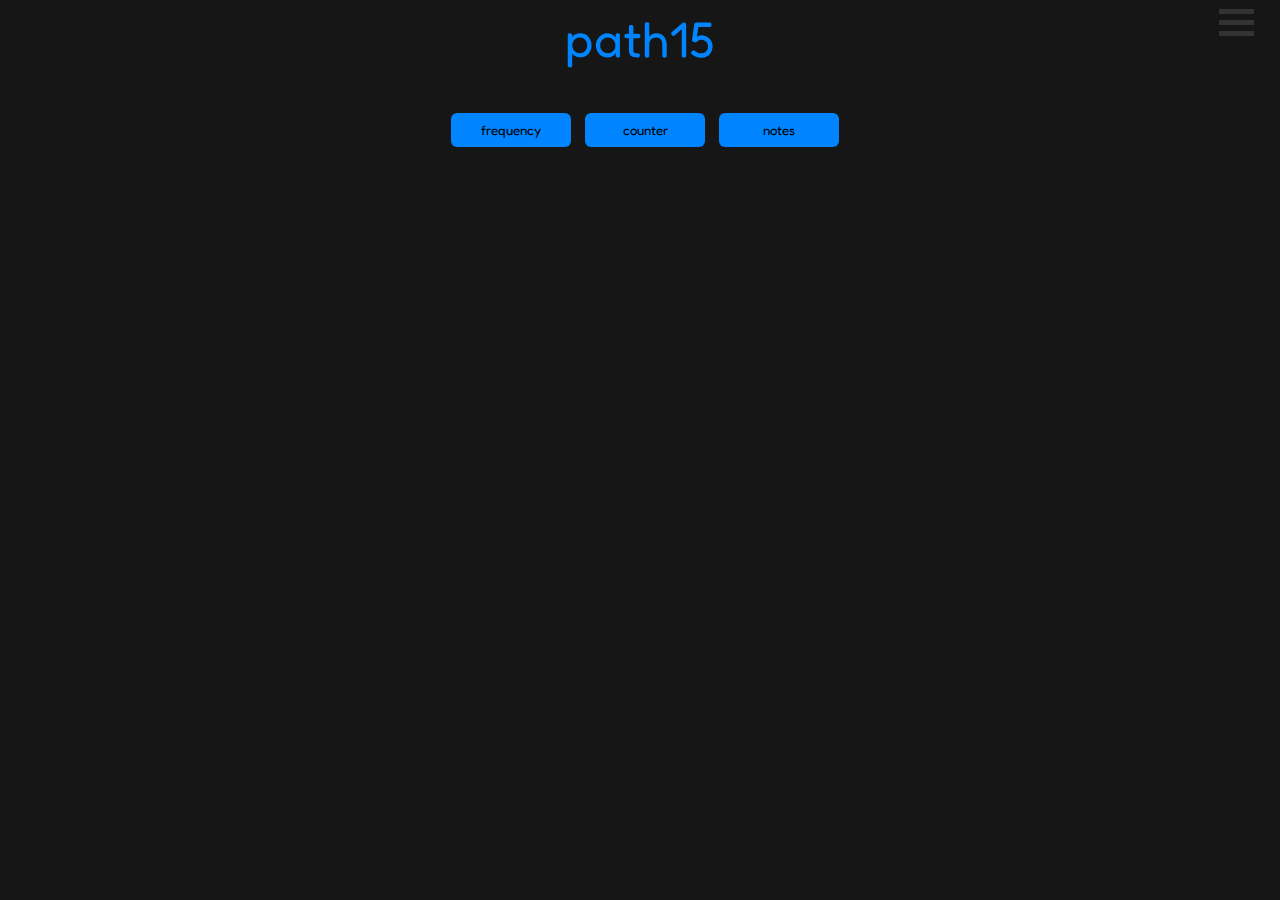
==== index.html @ ed48faba "Update index.html" ====
<!DOCTYPE html>
<html>
<head>
    <title> path15 </title>
    <link rel="stylesheet" href="https://fonts.googleapis.com/css2?family=Stick+No+Bills">
    <link rel="stylesheet" href="https://fonts.googleapis.com/css2?family=Fredoka+One">
    <link rel="icon" href="icoFile/favicon.ico" type="image/x-icon" >
</head>

<style>
    body {
        background: rgb(22, 22, 22);
    }  
    
    #titleBox {
        text-align: center;
        justify-content: center;
        display: block;
        width: 100%;
        height: 75px;
        font-size: 50px;
        font-family: Fredoka One;
        color:rgb(0, 132, 255);
    }

    #count {
        text-align: center;
        justify-content: center;
        display: block;
        width: 100%;
        height: 75px;
        font-size: 35px;
        font-family: Fredoka One;
        color:rgb(0, 132, 255);
    }

    #spacer {
        text-align: center;
        justify-content: center;
        display: block;
        width: 100%;
        height: 30px;
    }

    #buttons {
        text-align: center;
        justify-content: center;
        display: block;
        width: 100%;
        height: 30px;
    }

    button {
        font-family: Fredoka One;
        height: 34px;
        border-radius: 6px;
        border-width: 0px;
        margin-left: 10px;
        background-color: rgb(0, 132, 255);
        transition-duration: 0.4s;
        width: 120px;
    }

    button:hover {
        cursor: pointer;
    }
    
    .container {
        display: block;
        cursor: pointer;
        position: absolute;
        top: 3px;
        right: 2%;
    }

    .bar1, .bar2, .bar3 {
        width: 35px;
        height: 5px;
        background-color: #333;
        margin: 6px 0;
        transition: 0.2s;
    }

    #dropdownContent {
        position: absolute;
        top: 50px;
        right: 0.8%;
        background-color: rgb(0, 132, 255);
        max-width: 90px;
        box-shadow: 0px 8px 16px 0px rgba(0,0,0, 0.2);
        z-index: 1;
        text-align: center;
        align-items: center;
        font-family: Fredoka One;
        font-size: small;
    }

    #dropdownContent a {
        color: black;
        padding: 12px 3px;
        display: block;
        text-align: center;
    }
</style>

<body onload = "onload()" >
    <div class="container" onclick="myFunction()">
        <div class="bar1"></div>
        <div class="bar2"></div>
        <div class="bar3"></div>
    </div>

    <div id = "dropdownContent">
        <a href = "info.html"> info </a>
        <a href = "redirector/redirector.html"> redirector </a>
    </div>
    
    <div id = "titleBox" > path15 </div>

    <div id = "spacer" ></div>

    <div id = "buttons" >
        <button onclick="frequency()"> frequency </button>
        <button onclick="counter()"> counter </button>
        <button onclick="notes()"> notes </button>
    </div>

    <script>
        function frequency() {
            window.location.assign("frequency/frequency05.html")
        }
        
        function redirector() {
            window.location.assign("redirector/redirector.html")
        }
        
        function notes() {
            window.location.assign("notes/Notes.html")
        }
        
        function counter() {
            window.location.assign("counter/counter.html")
        }
        
        var show = document.getElementById("dropdownContent")
        
        function onload() {
            show.style.display = "none"
        }

        function myFunction() {
            if (show.style.display === "none") {
                show.style.display = "block"
            } else {
                show.style.display = "none"
            }
        }
    </script>
</body>
</html>
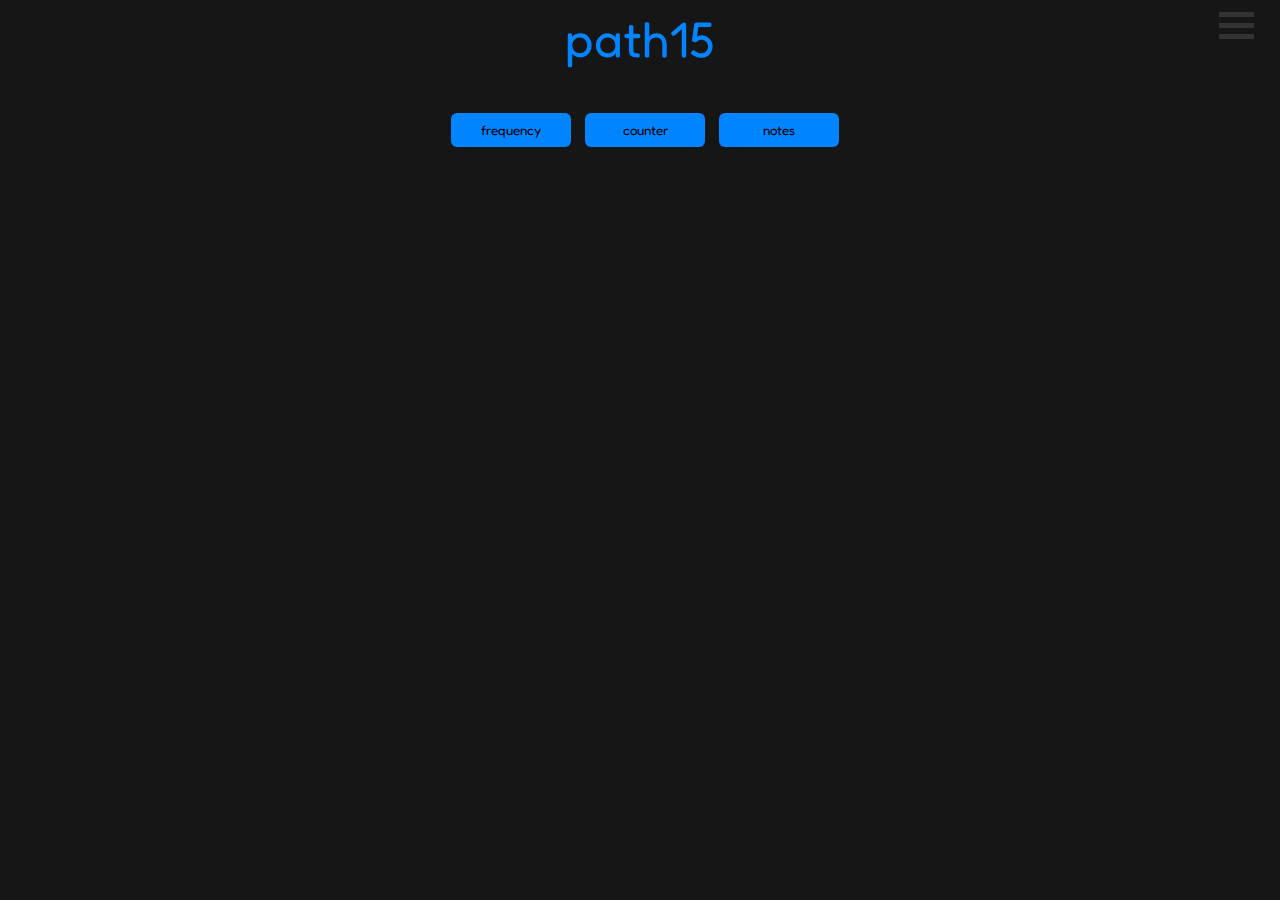
==== commit 8210bbca: "Update index.html" ====
--- a/index.html
+++ b/index.html
@@ -69,7 +69,7 @@
         display: block;
         cursor: pointer;
         position: absolute;
-        top: 3px;
+        top: 6px;
         right: 2%;
     }
 
@@ -80,8 +80,21 @@
         margin: 6px 0;
         transition: 0.2s;
     }
+    
+    .change .bar1 {
+        transform: translate(0, 11px) rotate(-45deg);
+    }
+
+    .change .bar2 {
+        opacity: 0;
+    }
+
+    .change .bar3 {
+        transform: translate(0, -11px) rotate(45deg);
+    }
 
     #dropdownContent {
+        display: none;
         position: absolute;
         top: 50px;
         right: 0.8%;
@@ -100,11 +113,14 @@
         padding: 12px 3px;
         display: block;
         text-align: center;
+        border-width: 1px;
+        border-color: black;
+        border-style: solid;
     }
 </style>
 
-<body onload = "onload()" >
-    <div class="container" onclick="myFunction()">
+<body>
+    <div class="container" onclick="myFunction(this)">
         <div class="bar1"></div>
         <div class="bar2"></div>
         <div class="bar3"></div>
@@ -148,11 +164,13 @@
             show.style.display = "none"
         }
 
-        function myFunction() {
-            if (show.style.display === "none") {
+        function myFunction(x) {
+            x.classList.toggle("change")
+            
+            if (show.style.display === "block") {
+                show.style.display = "none"
+            } else {
                 show.style.display = "block"
-            } else {
-                show.style.display = "none"
             }
         }
     </script>
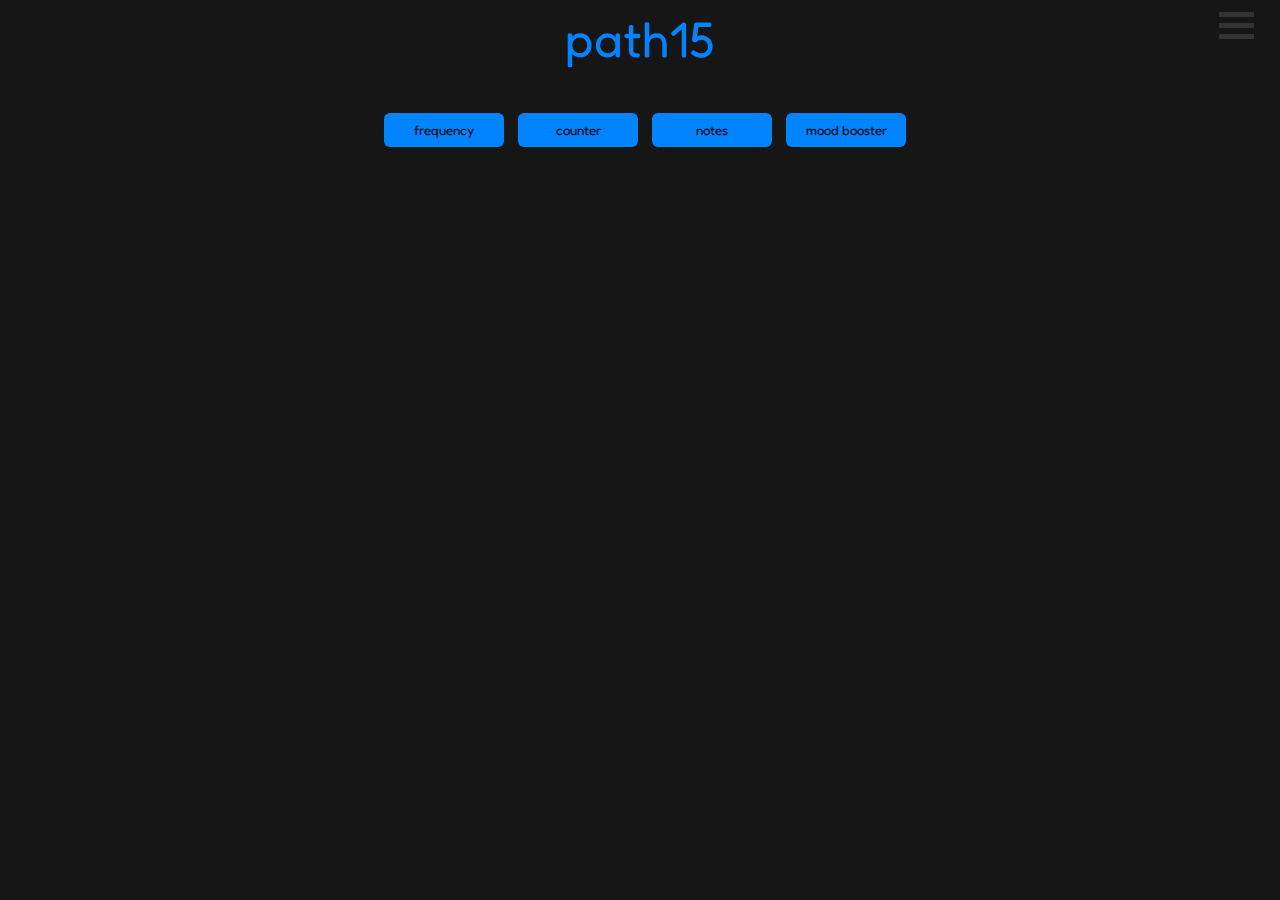
==== commit e8ebbccc: "Update index.html" ====
--- a/index.html
+++ b/index.html
@@ -117,6 +117,10 @@
         border-color: black;
         border-style: solid;
     }
+    
+    a {
+        text-decoration: none;
+    }
 </style>
 
 <body>
@@ -139,23 +143,28 @@
         <button onclick="frequency()"> frequency </button>
         <button onclick="counter()"> counter </button>
         <button onclick="notes()"> notes </button>
+        <button onclick="booster()"> mood booster </button>
     </div>
 
     <script>
         function frequency() {
-            window.location.assign("frequency/frequency05.html")
+            window.open("frequency/frequency05.html", '_blank')
         }
         
         function redirector() {
-            window.location.assign("redirector/redirector.html")
+            window.open("redirector/redirector.html", '_blank')
         }
         
         function notes() {
-            window.location.assign("notes/Notes.html")
+            window.open("notes/Notes.html", '_blank')
         }
         
         function counter() {
-            window.location.assign("counter/counter.html")
+            window.open("counter/counter.html", '_blank')
+        }
+        
+        function boost() {
+            window.open("moodbooster/booster.html", '_blank')
         }
         
         var show = document.getElementById("dropdownContent")
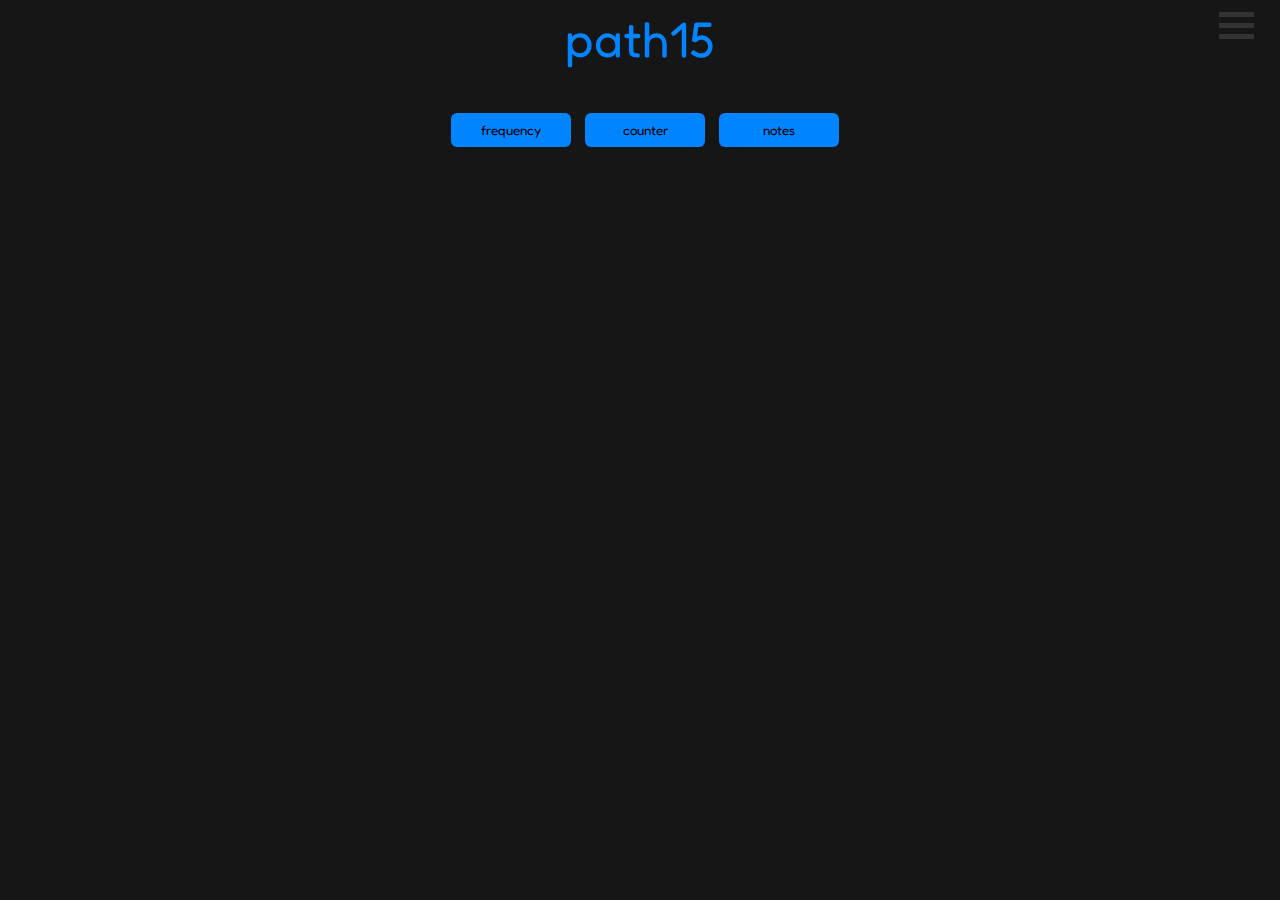
==== commit 5738ec81: "Update index.html" ====
--- a/index.html
+++ b/index.html
@@ -143,7 +143,7 @@
         <button onclick="frequency()"> frequency </button>
         <button onclick="counter()"> counter </button>
         <button onclick="notes()"> notes </button>
-        <button onclick="booster()"> mood booster </button>
+        <!--<button onclick="boost()"> mood booster </button>-->
     </div>
 
     <script>
